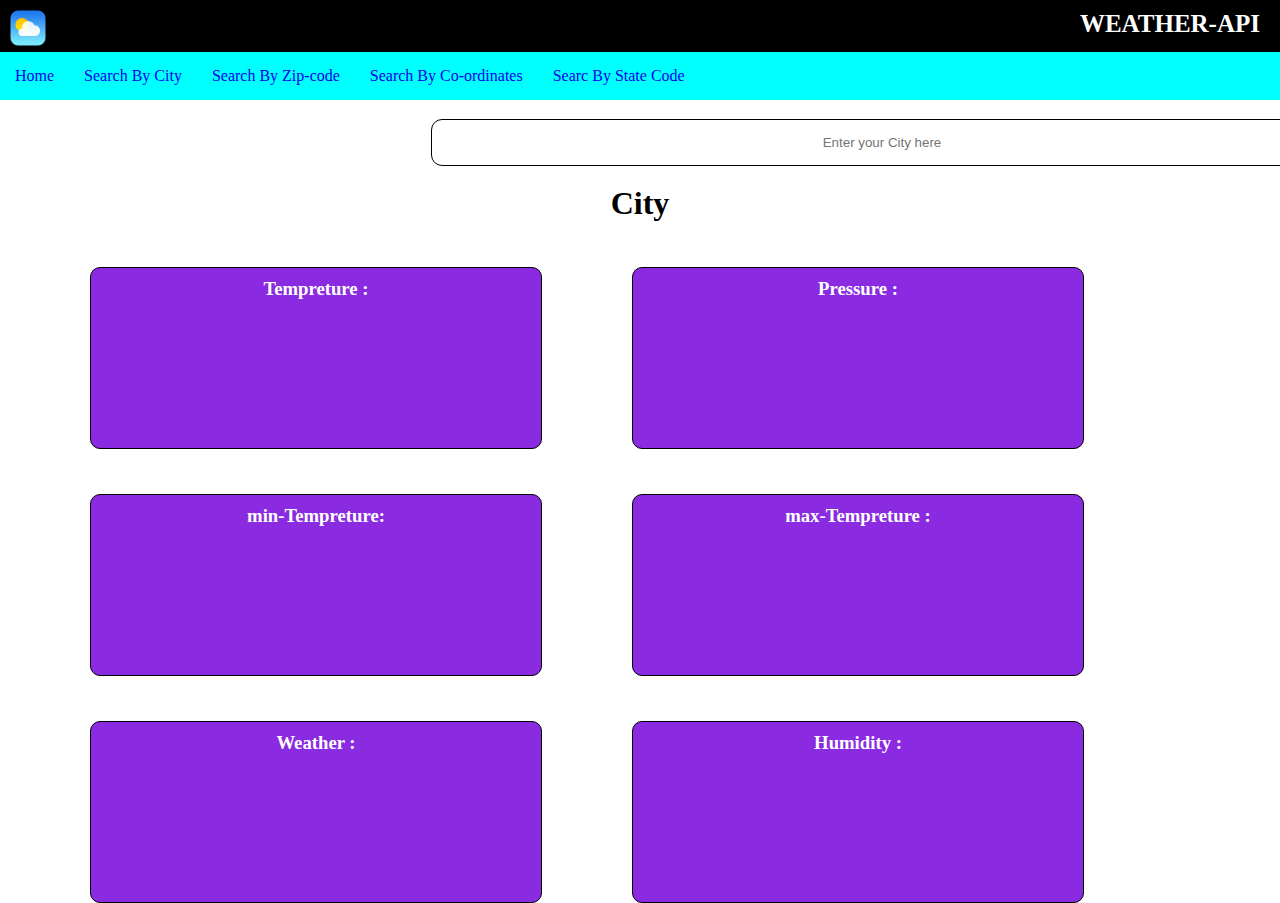
==== co-ordinate.html @ 4c1a56ed "adding of new files including more seaching option for weather" ====
<!DOCTYPE html>
<html lang="en">
<head>
    <meta charset="UTF-8">
    <meta http-equiv="X-UA-Compatible" content="IE=edge">
    <meta name="viewport" content="width=device-width, initial-scale=1.0">
    <title>Weather-Api</title>
    <link rel="stylesheet" href="style.css">
    <link rel="icon" type="image/x-icon" href="/images/favicon.ico">
</head>
<body>
    <header>
        <div id="headerIcon">
            <img src="./img/weather.png" alt="headerIcon" style="width: 40px; height: 40px;">
        </div>
        <div id="heading"><h1>WEATHER-API</h1></div>
    </header>
    <nav>
        <ul>
            <a href="./home.html"><li>Home</li></a>
              <a href="./searchcity.html"><li>Search By City</li></a>
              <a href="./searchByZipCode.html"><li>Search By Zip-code</li></a>
              <a href="./co-ordinate.html"><li>Search By Co-ordinates</li></a>
              <a href="./stateCode.html"><li>Searc By State Code</li></a>
          </ul>
    </nav>
    <div id="mainConatainer">
        <div class="searchBar">
           <div> <input id="input" type="text" placeholder="Enter your City here"></div>
            <div id="searchBtn"><img id="search" src="./img/lens.png"  alt="image"></div>
        </div>
        <div id="city"><h1>City</h1></div>
        <div id="cards">
            <div class="Div"><h3>Tempreture :</h3><h1></h1></div>
            <div class="Div"><h3>Pressure :</h3> <h1></h1></div>
            <div class="Div"><h3>min-Tempreture: </h3> <h1></h1></div>
            <div class="Div"><h3>max-Tempreture :</h3><h1></h1></div>
            <div class="Div"><h3>Weather :</h3> <h1></h1></div>
            <div class="Div"><h3>Humidity :</h3><h1></h1></div>
        </div>
        
    </div>
    <script src="script.js"></script>
</body>  
</html>
---- style.css ----
*{
    margin: 0;
    padding: 0;
}
header{
    background-color: black;
    display: flex;
    justify-content: space-between;
}
#headerIcon{
    margin-top: 8px;
    margin-left: 8px;
}
#heading h1{
    font-size: 25px;
    margin-top: 10px;
    color: white;
    margin-right: 20px;
}
nav{
    background-color: aqua;
}
nav ul{
    list-style: none;
    display: inline-flex;
}
nav ul li{
    margin: 5px 5px 5px 5px;
    padding: 10px 10px 10px 10px;
    font-weight: 200;
    
}
ul a{
    text-decoration: none;
}
nav ul li:hover{
    background-color: blueviolet;
    border-radius: 10px;
    text-decoration: white;
    color: white;
    cursor: pointer;
}
/* nav ul li a:hover{
    color: white;
} */
#mainContainer{
    display: block;
}
.searchBar{
    /* background-color: rgb(68, 160, 114); */
    /* width: auto; */
    /* height: 20px; */
    text-align: center;
    margin-top: 20px;
    margin-left: 48vh;
    display: inline-flex;
}
.searchBar div input{
    width: 100vh;
    height: 5vh;
    border: none;
    outline: 1px solid black;
    border-radius: 10px;
    text-align: center;
}
/* .searchBar div img{/ */
    /* margin-left: 10px; */
    /* margin-top: px; */
    
/* } */
#searchBtn{
    width: 100%;
    height: 35px;
}
#searchBtn img{
    width: 30px;
    height: 30px;
    margin-left: 10px;
    margin-top: 2px;
    transition: width height 5s;
}
#searchBtn img:hover{
    background-color: red;
    width: 28px;
    height: 28px;
    margin-left: 10px;
    /* height: 50px; */
}
#city h1{
    text-align: center;
    margin-top: 20px;
}
#cards{
    display: flex;
    flex-wrap: wrap;
    text-align: center;
    color: white;
}#cards h3{
    margin-top: 10px;
}
#cards h1{
    margin-top: 20px;
}
.Div{
    width: 50vh;
    height: 20vh;                    
    margin-left: 10vh;
    margin-top: 5vh;
    background-color: blueviolet;
    border: 1px solid black;
    border-radius: 10px;
    /* transition: width 2s; */
    
}
/* .Div:hover{
    width: 20vh;
} */
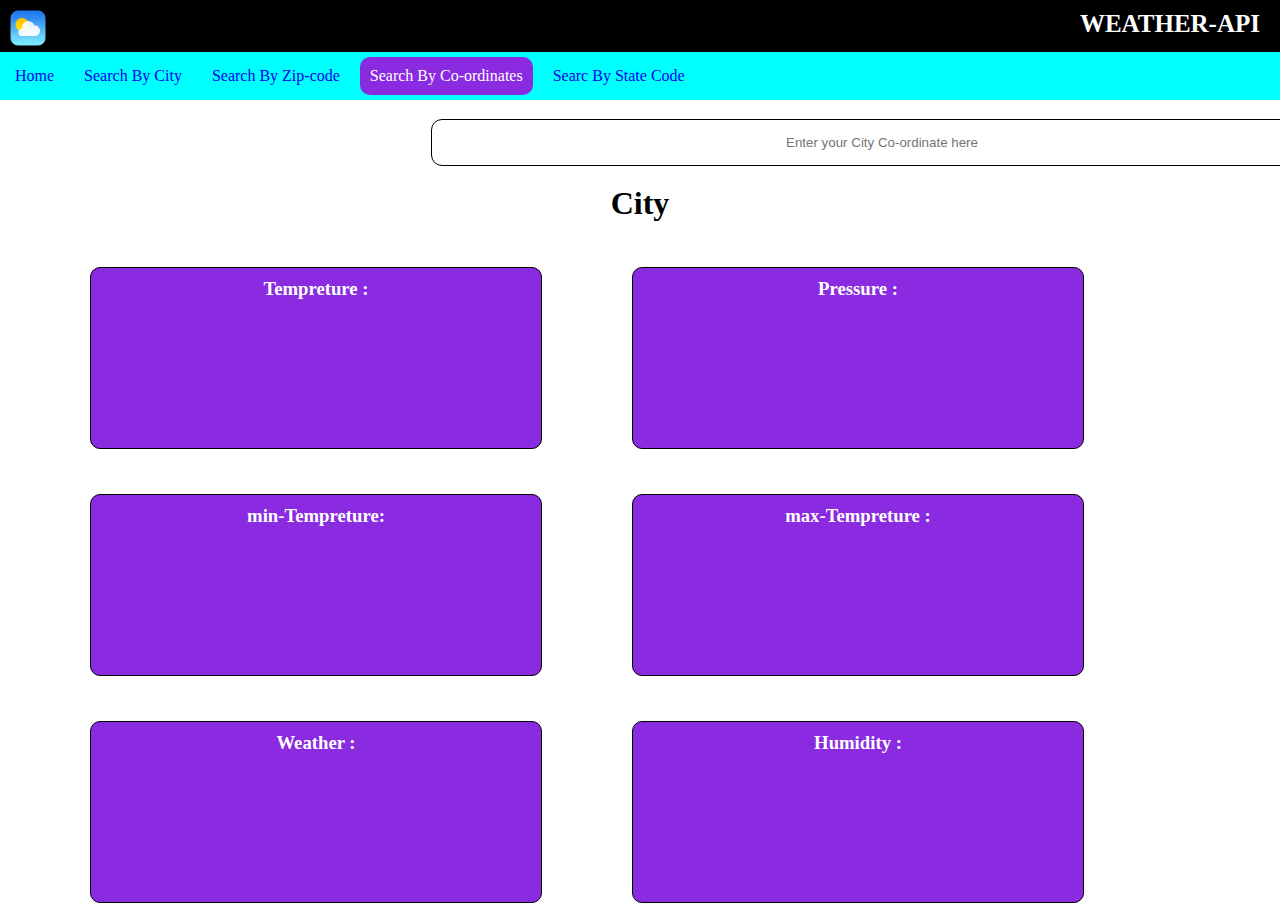
==== commit 55a0095c: "Adding of conditions, to know the weather condition according to our requirement, like if we know on" ====
--- a/co-ordinate.html
+++ b/co-ordinate.html
@@ -1,45 +1,106 @@
 <!DOCTYPE html>
 <html lang="en">
+
 <head>
     <meta charset="UTF-8">
     <meta http-equiv="X-UA-Compatible" content="IE=edge">
     <meta name="viewport" content="width=device-width, initial-scale=1.0">
-    <title>Weather-Api</title>
+    <title>Search_By_Co-ordinates-Weather-Api</title>
     <link rel="stylesheet" href="style.css">
     <link rel="icon" type="image/x-icon" href="/images/favicon.ico">
 </head>
+
 <body>
     <header>
         <div id="headerIcon">
             <img src="./img/weather.png" alt="headerIcon" style="width: 40px; height: 40px;">
         </div>
-        <div id="heading"><h1>WEATHER-API</h1></div>
+        <div id="heading">
+            <h1>WEATHER-API</h1>
+        </div>
     </header>
     <nav>
         <ul>
-            <a href="./home.html"><li>Home</li></a>
-              <a href="./searchcity.html"><li>Search By City</li></a>
-              <a href="./searchByZipCode.html"><li>Search By Zip-code</li></a>
-              <a href="./co-ordinate.html"><li>Search By Co-ordinates</li></a>
-              <a href="./stateCode.html"><li>Searc By State Code</li></a>
-          </ul>
+            <a href="./home.html">
+                <li>Home</li>
+            </a>
+            <a href="./searchcity.html">
+                <li>Search By City</li>
+            </a>
+            <a href="./searchByZipCode.html">
+                <li>Search By Zip-code</li>
+            </a>
+            <a href="./co-ordinate.html">
+                <li class="active">Search By Co-ordinates</li>
+            </a>
+            <a href="./stateCode.html">
+                <li>Searc By State Code</li>
+            </a>
+        </ul>
     </nav>
     <div id="mainConatainer">
         <div class="searchBar">
-           <div> <input id="input" type="text" placeholder="Enter your City here"></div>
-            <div id="searchBtn"><img id="search" src="./img/lens.png"  alt="image"></div>
+            <div> <input id="input" type="text" placeholder="Enter your City Co-ordinate here"></div>
+            <div id="searchBtn"><img id="search" src="./img/lens.png" alt="image"></div>
         </div>
-        <div id="city"><h1>City</h1></div>
+        <div id="city">
+            <h1>City</h1>
+        </div>
         <div id="cards">
-            <div class="Div"><h3>Tempreture :</h3><h1></h1></div>
-            <div class="Div"><h3>Pressure :</h3> <h1></h1></div>
-            <div class="Div"><h3>min-Tempreture: </h3> <h1></h1></div>
-            <div class="Div"><h3>max-Tempreture :</h3><h1></h1></div>
-            <div class="Div"><h3>Weather :</h3> <h1></h1></div>
-            <div class="Div"><h3>Humidity :</h3><h1></h1></div>
+            <div class="Div">
+                <h3>Tempreture :</h3>
+                <h1></h1>
+            </div>
+            <div class="Div">
+                <h3>Pressure :</h3>
+                <h1></h1>
+            </div>
+            <div class="Div">
+                <h3>min-Tempreture: </h3>
+                <h1></h1>
+            </div>
+            <div class="Div">
+                <h3>max-Tempreture :</h3>
+                <h1></h1>
+            </div>
+            <div class="Div">
+                <h3>Weather :</h3>
+                <h1></h1>
+            </div>
+            <div class="Div">
+                <h3>Humidity :</h3>
+                <h1></h1>
+            </div>
         </div>
-        
+
     </div>
-    <script src="script.js"></script>
-</body>  
+    <script>
+        const search = document.getElementById('search');
+        let inputValue = document.getElementById('input');
+        let elements = document.getElementsByClassName('Div');
+        inputValue.addEventListener('keyup', (e) => {
+            if (e.keyCode === 13) {
+                e.preventDefault();
+                search.click();
+            }
+        });
+        search.addEventListener('click', async () => {
+            let url = `https://api.openweathermap.org/data/2.5/weather?lat=35&lon=139&appid=bf36ebd25be8147f707dfc6f07f27765`;
+            // let url = `https://api.openweathermap.org/data/2.5/weather?q=${inputValue.value}&appid=bf36ebd25be8147f707dfc6f07f27765`;
+            let response = await fetch(url);
+            let parsedData = await response.json();
+            document.getElementById('city').children[0].innerHTML = parsedData.name;
+            elements[0].children[1].innerHTML = Math.round(Math.abs(parsedData.main.temp - 273));
+            elements[1].children[1].innerHTML = Math.round(parsedData.main.pressure);
+            elements[2].children[1].innerHTML = Math.round(Math.abs(parsedData.main.temp_max - 273));
+            elements[3].children[1].innerHTML = Math.round(Math.abs(parsedData.main.temp_max - 273));
+            elements[4].children[1].innerHTML = parsedData.weather[0].description;
+            elements[5].children[1].innerHTML = Math.round(parsedData.main.humidity);
+            document.get
+            console.log(parsedData.main);
+
+        });
+    </script>
+</body>
+
 </html>--- a/style.css
+++ b/style.css
@@ -34,6 +34,13 @@
     text-decoration: none;
 }
 nav ul li:hover{
+    background-color: blueviolet;
+    border-radius: 10px;
+    text-decoration: white;
+    color: white;
+    cursor: pointer;
+}
+.active{
     background-color: blueviolet;
     border-radius: 10px;
     text-decoration: white;
